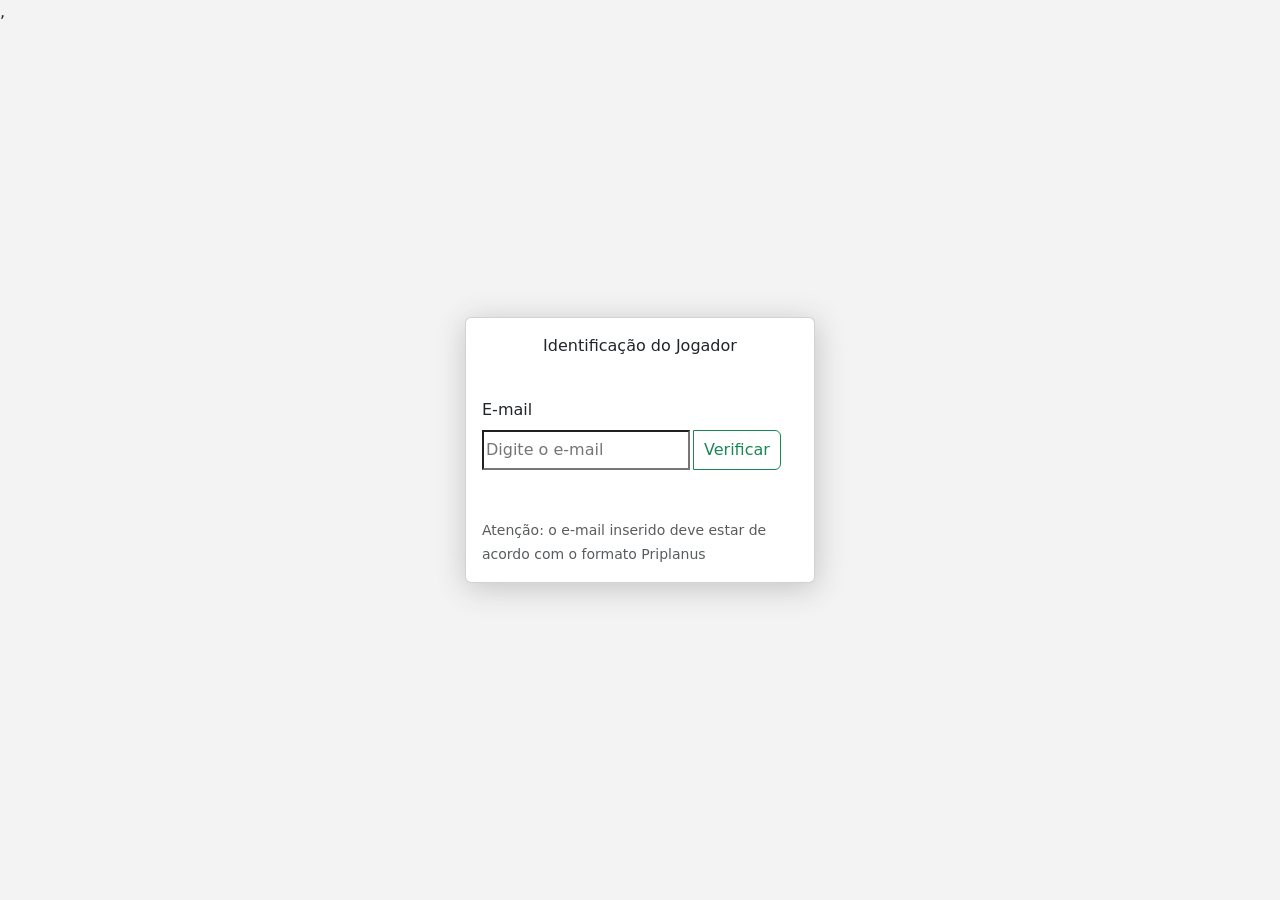
==== T1/html/index.html @ d3114594 "Separate T1 and T2" ====
<!DOCTYPE html>
<html lang="pt-br">
<head>
    <meta charset="UTF-8">
    <meta http-equiv="X-UA-Compatible" content="IE=edge">
    <meta name="viewport" content="width=device-width, initial-scale=1.0">
    <title>Login - Trabalho 1 INF1407</title>
    <link href="https://cdn.jsdelivr.net/npm/bootstrap@5.2.2/dist/css/bootstrap.min.css" rel="stylesheet" integrity="sha384-Zenh87qX5JnK2Jl0vWa8Ck2rdkQ2Bzep5IDxbcnCeuOxjzrPF/et3URy9Bv1WTRi" crossorigin="anonymous">
    <link rel="stylesheet" href="bootstrap/css/bootstrap.min.css">
    <link rel="stylesheet" href="../css/validate_style.css">
    <script src="https://cdn.jsdelivr.net/npm/bootstrap@5.2.2/dist/js/bootstrap.bundle.min.js" integrity="sha384-OERcA2EqjJCMA+/3y+gxIOqMEjwtxJY7qPCqsdltbNJuaOe923+mo//f6V8Qbsw3" crossorigin="anonymous"></script>
    <script type="text/javascript" src="../script/index.js"></script>
</head>
<body id="bg">
    <div id="validate_screen">
        <div class="card" id="block">
            <div class="card-body">
                <p id="text">Identificação do Jogador</p><br/>
                <form name="email" id="e">
                    <div class="form-group">
                        <label class="form-label" for="email_field" style="display: block;">E-mail</label>
                        <div class="input-group">
                            <input type="text" id="email_field" aria-describedby="help" placeholder="Digite o e-mail">
                            <button id="email_bt" class="btn btn-outline-success btn-outline-primary">Verificar</button>
                        </div>
                        
                        <p id="error">E-mail inválido!</p><br/><br/>
                        <small id="help" class="form-text- text-muted">Atenção: o e-mail inserido deve estar de acordo com o formato Priplanus</small>
                    </div>
                </form>
            </div>
        </div>
        <div id="screen-gameboy-text"><p>INF1407</p></div>
        <div id="author"><p>Victor Fróes</p></div>
    </div>
</body>
</html>,
---- T1/css/validate_style.css ----
/* O codigo referente a div screen-gameboy-text foi adaptado de https://github.com/bchanx/animated-gameboy-in-css/blob/master/animated-gameboy-in-css.css */

#bg{
    background-color: rgb(243, 243, 243);
}

#block{
    position: absolute;
    width: 350px;
    top: 50%;
    left: 50%;
    transform: translate(-50%,-50%);
    box-shadow: 1px 5px 30px rgb(195, 195, 195);
}

#text{
    text-align: center;
}

#error{
    position: absolute;
    color: red;
    visibility: hidden;
}

#email_bt{
    padding: 7px 10px;
    left: 4px;
}

#screen-gameboy-text {
    position: absolute;
    font-family: 'Asap', sans-serif;
    font-size: 65px;
    font-weight: 700;
    font-style: italic;
    letter-spacing: -2px;
    text-align: center;
    opacity: 0;
    left: 50%;
    top: 30%;
    transform: translate(-50%,-50%);
  }
  
  .animate_gb {
    -webkit-transform: skew(-5deg);
    transform: skew(-5deg);
    overflow: hidden;
    white-space: nowrap;
    color: #3232fc;
    background: -webkit-linear-gradient(0deg, #3232fc 40%, #85e367 40%, #85e367 45%, #ff52e8 45%, #ff52e8 50%, #ff0151 50%, #ff0151 55%, #f9e52e 55%, #f9e52e 60%, #e8e8e8 60%);
    background-position: 330px;
    -webkit-background-clip: text;
    background-clip: text;
    -webkit-text-fill-color: transparent;
    -webkit-animation: screen-gameboy-text 3s linear;
    animation: screen-gameboy-text 3s linear;
  }
  
  @keyframes screen-gameboy-text {
    0% {
      color: #f9e52e;
      background-position: -120px;
      opacity: 0;
    }
    11.7% {
      opacity: 0;
    }
    12% {
      color: #f9e52e;
      background-position: -120px;
      opacity: 1;
    }
    19.5% {
      color: #f9e52e;
    }
    21% {
      color: #ff0151;
    }
    28.5% {
      color: #ff0151;
    }
    30% {
      color: #ff52e8;
    }
    37.5% {
      color: #ff52e8;
    }
    39% {
      color: #85e367;
    }
    46.5% {
      color: #85e367;
    }
    48% {
      color: #3232fc;
    }
    54% {
      background-position: 130px;
    }
    81% {
      opacity: 1;
    }
    96% {
      opacity: 0;
    }
  }
  
  #author{
    position: absolute;
    font-family: 'Asap', sans-serif;
    font-size: 20px;
    font-weight: 700;
    font-style: normal;
    text-align: center;
    left: 50%;
    top: 45%;
    transform: translate(-50%,-50%);
    overflow: hidden;
    white-space: nowrap;
    color: #ff52e8;
    opacity: 0;
  }
  
  .animate_a {
    animation: fade_inout 3s forwards;
  }
  
  @keyframes fade_inout {
    50% {opacity: 1;}
    100% {
      opacity: 0;
      display: none;
    }
  }
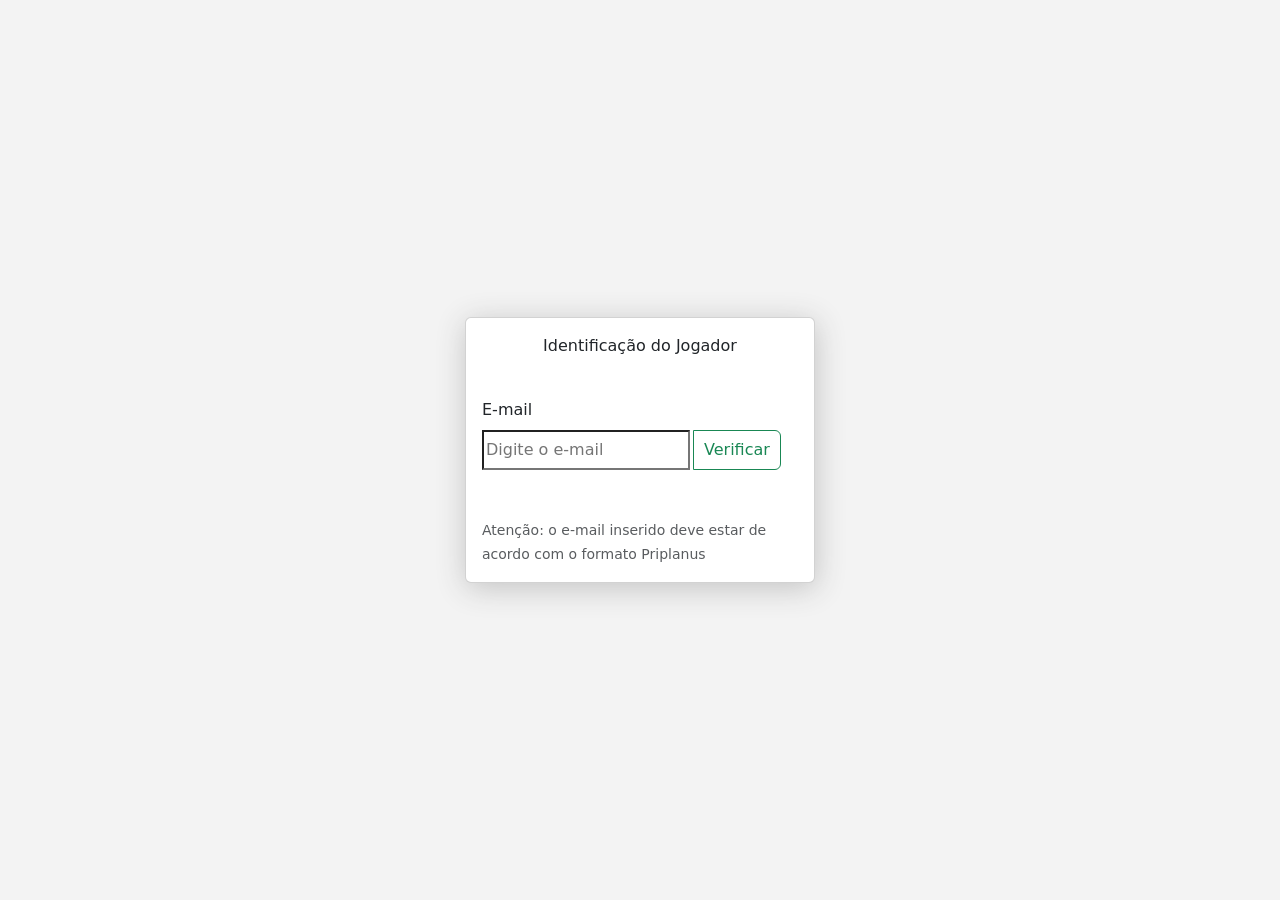
==== commit faa753e9: "Login page v0, DB migrated" ====
--- a/T1/html/index.html
+++ b/T1/html/index.html
@@ -34,4 +34,4 @@
         <div id="author"><p>Victor Fróes</p></div>
     </div>
 </body>
-</html>,+</html>
